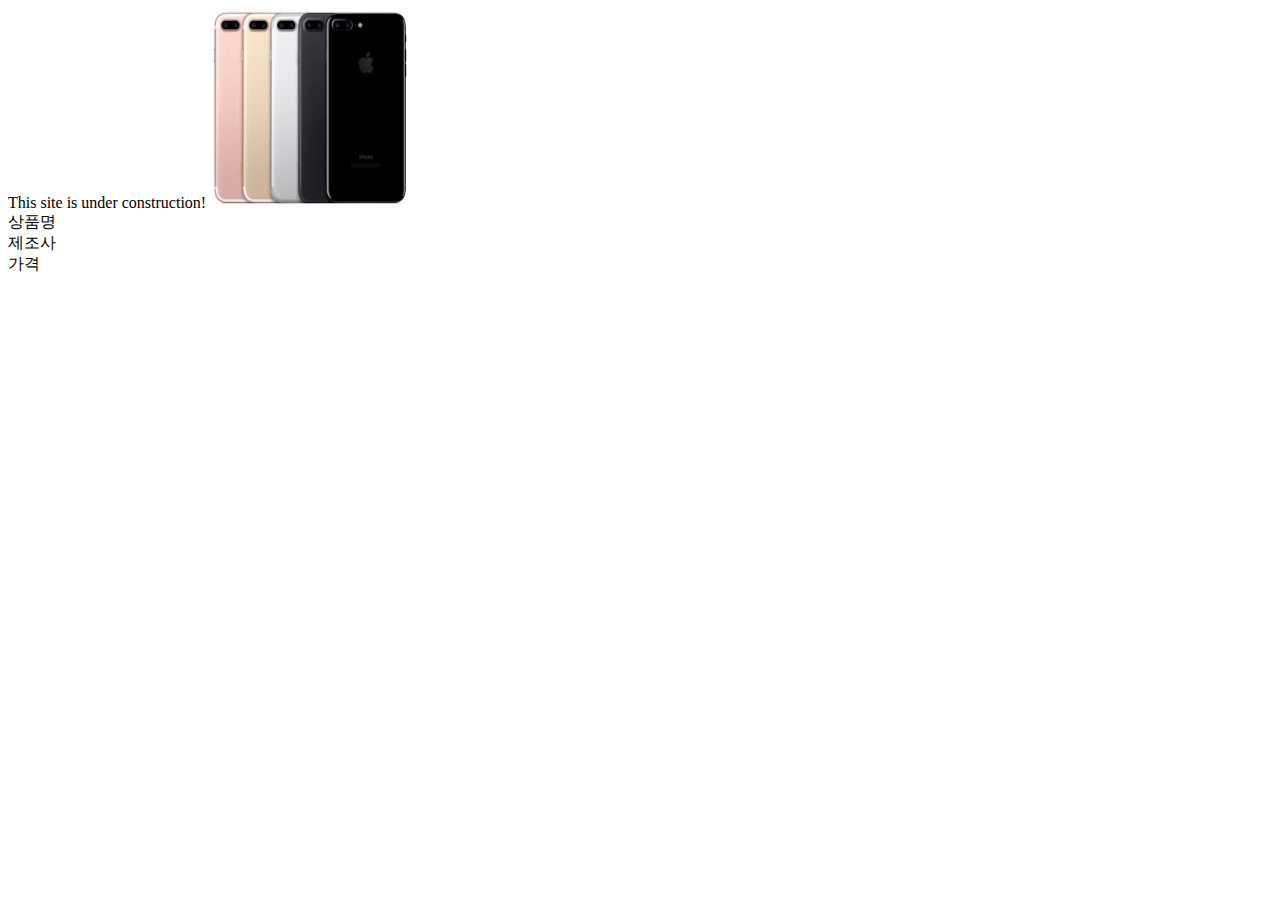
==== www/detail.html @ 12142dbe "소스전체 업로드" ====
<!DOCTYPE html>
<html lang="ko-KR">
<head>
    <meta charset="utf-8"/>
    <meta name="description" content="The Overflowing church website's main page" />
    <meta name="author" content="unikys@gmail.com" />
    <title>The Overflowing Church</title>
</head>
<body>

    This site is under construction!

<img src=./img/0001.jpg width=200 height=200>
<br>
상품명<br>
제조사<br>
가격<br>

</body>
</html>
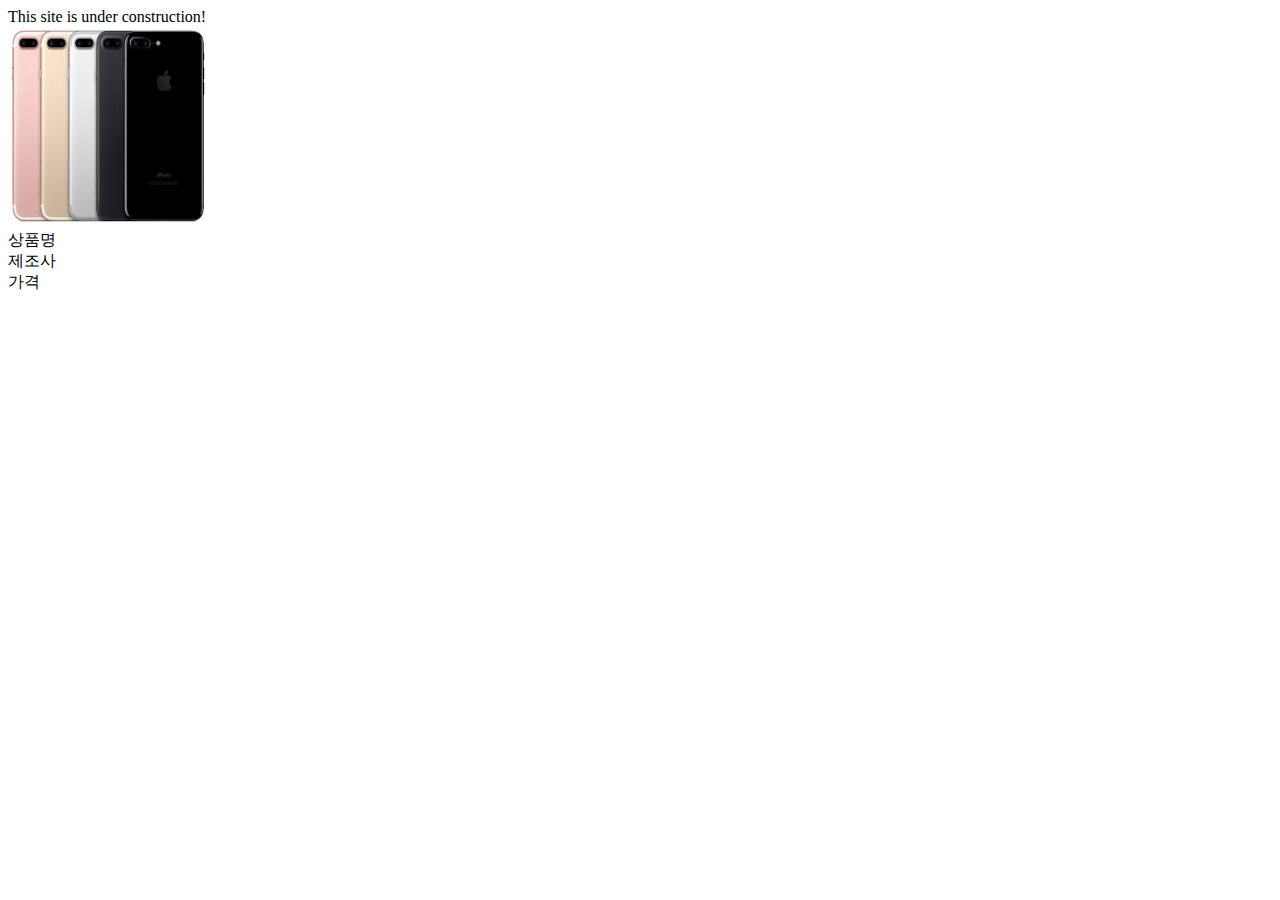
==== commit aeba313f: "update" ====
--- a/www/detail.html
+++ b/www/detail.html
@@ -8,9 +8,10 @@
 </head>
 <body>
 
-    This site is under construction!
+    This site is under construction! <br>
 
 <img src=./img/0001.jpg width=200 height=200>
+
 <br>
 상품명<br>
 제조사<br>
